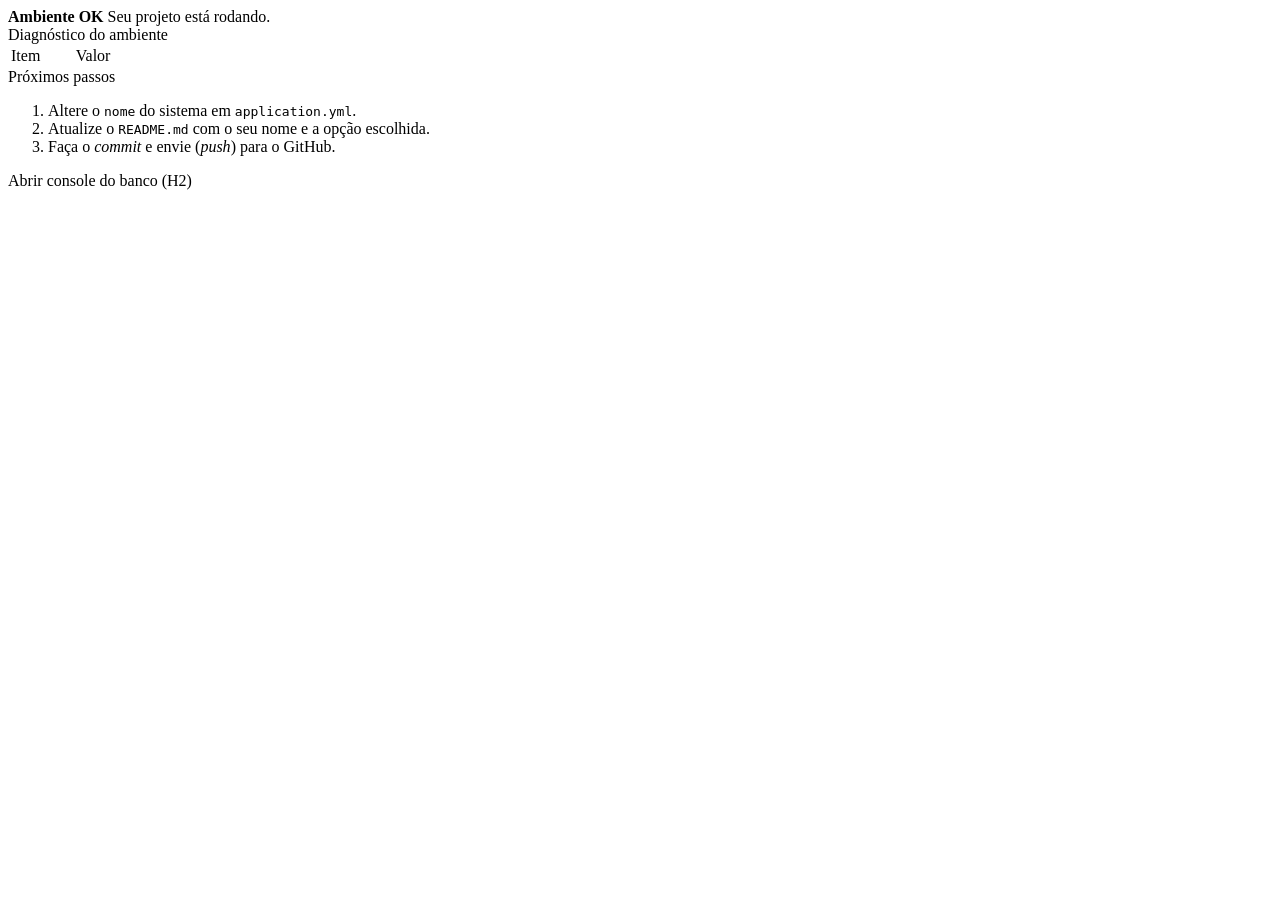
==== src/main/resources/templates/index.html @ 7f7dff23 "Initial commit" ====
<!DOCTYPE html>
<html lang="pt-BR" xmlns:th="http://www.thymeleaf.org">
<head th:replace="~{fragments/layout :: head('Início')}"></head>
<body>
<nav th:replace="~{fragments/layout :: menu}"></nav>

<main class="container py-4">

    <!-- Faixa de status: verde se tudo estiver OK, amarela se algo precisar de atenção -->
    <div class="status-faixa" th:classappend="${tudoOk} ? 'ok' : 'atencao'">
        <i class="bi" th:classappend="${tudoOk} ? 'bi-check-circle-fill' : 'bi-exclamation-triangle-fill'"></i>
        <div>
            <strong th:text="${tudoOk} ? 'Ambiente OK' : 'Ambiente com pendências'">Ambiente OK</strong>
            <span th:text="${tudoOk} ? 'Seu projeto está rodando. Você está pronto para começar!' : 'Confira os itens marcados abaixo e consulte o manual (Problemas comuns).'">
                Seu projeto está rodando.
            </span>
        </div>
    </div>

    <div class="row g-4 mt-1">
        <div class="col-lg-7">
            <div class="card shadow-sm">
                <div class="card-header bg-white fw-semibold">
                    <i class="bi bi-clipboard2-pulse me-1"></i> Diagnóstico do ambiente
                </div>
                <table class="table mb-0 align-middle">
                    <tbody>
                    <!-- th:each repete a linha para cada item da lista "itens" -->
                    <tr th:each="item : ${itens}">
                        <td class="text-muted" style="width: 42%" th:text="${item.nome}">Item</td>
                        <td th:text="${item.valor}">Valor</td>
                        <td class="text-end" style="width: 3rem">
                            <i th:if="${item.ok}" class="bi bi-check-circle-fill text-success"></i>
                            <i th:unless="${item.ok}" class="bi bi-x-circle-fill text-danger"></i>
                        </td>
                    </tr>
                    </tbody>
                </table>
            </div>
        </div>

        <div class="col-lg-5">
            <div class="card shadow-sm h-100">
                <div class="card-header bg-white fw-semibold">
                    <i class="bi bi-signpost-2 me-1"></i> Próximos passos
                </div>
                <div class="card-body">
                    <ol class="mb-3">
                        <li>Altere o <code>nome</code> do sistema em <code>application.yml</code>.</li>
                        <li>Atualize o <code>README.md</code> com o seu nome e a opção escolhida.</li>
                        <li>Faça o <em>commit</em> e envie (<em>push</em>) para o GitHub.</li>
                    </ol>
                    <a class="btn btn-outline-secondary btn-sm" th:href="@{/h2-console}" target="_blank">
                        <i class="bi bi-database"></i> Abrir console do banco (H2)
                    </a>
                </div>
            </div>
        </div>
    </div>
</main>

<footer th:replace="~{fragments/layout :: rodape}"></footer>
</body>
</html>
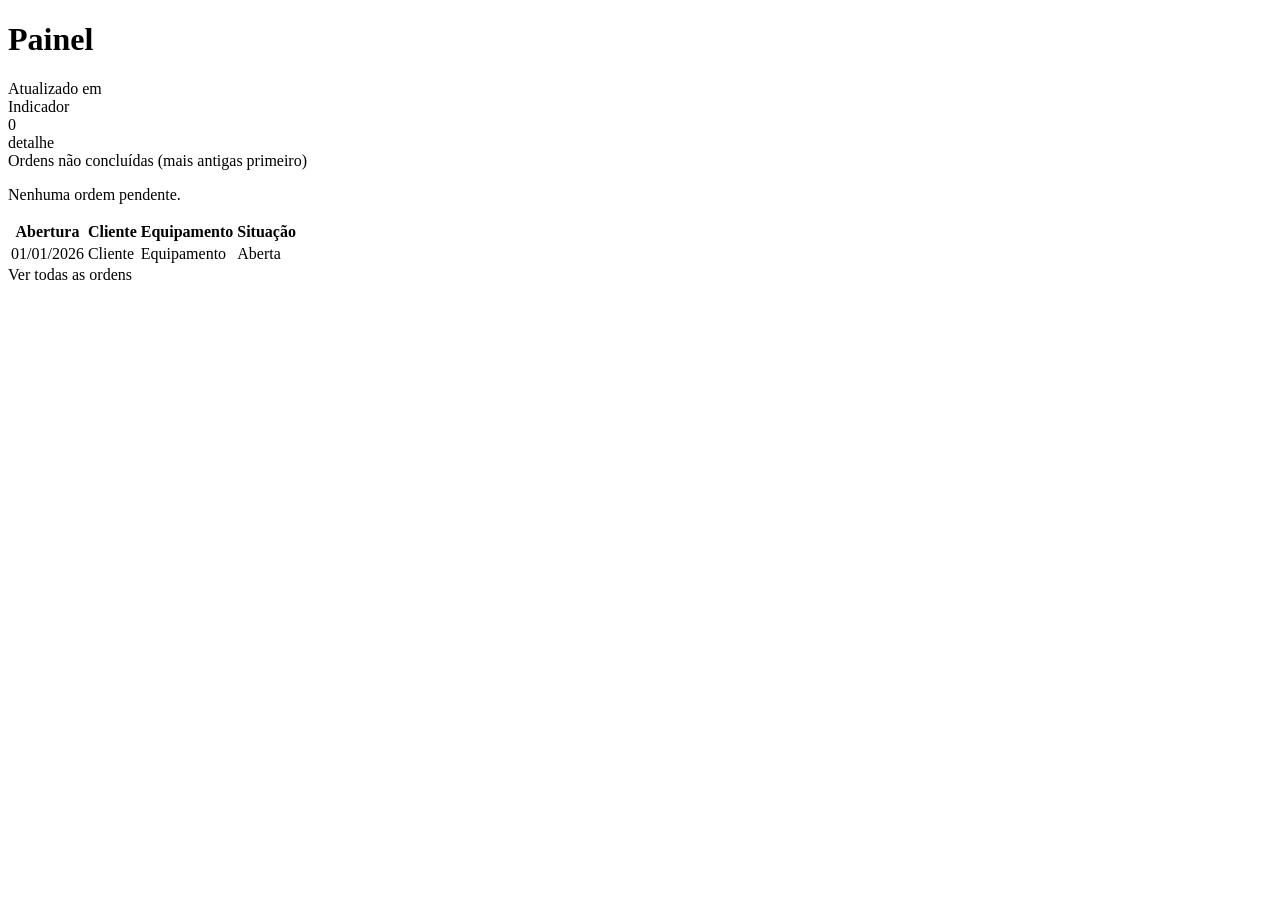
==== commit 538cb8dc: "feat: gráfico no painel" ====
--- a/src/main/resources/templates/index.html
+++ b/src/main/resources/templates/index.html
@@ -1,58 +1,65 @@
 <!DOCTYPE html>
 <html lang="pt-BR" xmlns:th="http://www.thymeleaf.org">
-<head th:replace="~{fragments/layout :: head('Início')}"></head>
+<!--
+    PAINEL do sistema (página inicial): os indicadores mais importantes para quem gerencia o negócio.
+    Os dados vêm do InicioController, que chama o PainelService.
+-->
+<head th:replace="~{fragments/layout :: head('Painel')}"></head>
 <body>
 <nav th:replace="~{fragments/layout :: menu}"></nav>
 
 <main class="container py-4">
+    <div class="d-flex justify-content-between align-items-center mb-3">
+        <h1 class="h4 mb-0">Painel</h1>
+        <span class="text-muted small" th:text="'Atualizado em ' + ${#temporals.format(agora, 'dd/MM/yyyy HH:mm')}">Atualizado em</span>
+    </div>
 
-    <!-- Faixa de status: verde se tudo estiver OK, amarela se algo precisar de atenção -->
-    <div class="status-faixa" th:classappend="${tudoOk} ? 'ok' : 'atencao'">
-        <i class="bi" th:classappend="${tudoOk} ? 'bi-check-circle-fill' : 'bi-exclamation-triangle-fill'"></i>
-        <div>
-            <strong th:text="${tudoOk} ? 'Ambiente OK' : 'Ambiente com pendências'">Ambiente OK</strong>
-            <span th:text="${tudoOk} ? 'Seu projeto está rodando. Você está pronto para começar!' : 'Confira os itens marcados abaixo e consulte o manual (Problemas comuns).'">
-                Seu projeto está rodando.
-            </span>
+    <!-- Cartões de indicadores: th:each repete o cartão para cada indicador da lista -->
+    <div class="row g-3">
+        <div class="col-sm-6 col-lg-3" th:each="ind : ${indicadores}">
+            <div class="card shadow-sm h-100 border-0 border-start border-4" th:classappend="'border-' + ${ind.cor}">
+                <div class="card-body">
+                    <div class="d-flex justify-content-between align-items-start">
+                        <span class="text-muted small" th:text="${ind.titulo}">Indicador</span>
+                        <i class="bi fs-4" th:classappend="${ind.icone} + ' text-' + ${ind.cor}"></i>
+                    </div>
+                    <div class="fs-3 fw-semibold" th:text="${ind.valor}">0</div>
+                    <div class="small text-muted" th:text="${ind.detalhe}">detalhe</div>
+                </div>
+            </div>
         </div>
     </div>
 
-    <div class="row g-4 mt-1">
-        <div class="col-lg-7">
-            <div class="card shadow-sm">
-                <div class="card-header bg-white fw-semibold">
-                    <i class="bi bi-clipboard2-pulse me-1"></i> Diagnóstico do ambiente
+    <div class="row g-3 mt-1">
+        <!-- Lista de atenção: o que precisa de ação agora -->
+        <div class="col-12">
+            <div class="card shadow-sm h-100">
+                <div class="card-header bg-white fw-semibold"><i class="bi bi-exclamation-circle me-1"></i> Ordens não concluídas (mais antigas primeiro)</div>
+                <div class="card-body" th:if="${#lists.isEmpty(atencao)}">
+                    <p class="text-muted mb-0">Nenhuma ordem pendente.</p>
                 </div>
-                <table class="table mb-0 align-middle">
-                    <tbody>
-                    <!-- th:each repete a linha para cada item da lista "itens" -->
-                    <tr th:each="item : ${itens}">
-                        <td class="text-muted" style="width: 42%" th:text="${item.nome}">Item</td>
-                        <td th:text="${item.valor}">Valor</td>
-                        <td class="text-end" style="width: 3rem">
-                            <i th:if="${item.ok}" class="bi bi-check-circle-fill text-success"></i>
-                            <i th:unless="${item.ok}" class="bi bi-x-circle-fill text-danger"></i>
-                        </td>
-                    </tr>
-                    </tbody>
-                </table>
-            </div>
-        </div>
-
-        <div class="col-lg-5">
-            <div class="card shadow-sm h-100">
-                <div class="card-header bg-white fw-semibold">
-                    <i class="bi bi-signpost-2 me-1"></i> Próximos passos
+                <div class="table-responsive" th:unless="${#lists.isEmpty(atencao)}">
+                    <table class="table table-sm mb-0 align-middle">
+                        <thead class="table-light">
+                        <tr>
+                        <th>Abertura</th>
+                        <th>Cliente</th>
+                        <th>Equipamento</th>
+                        <th>Situação</th>
+                        </tr>
+                        </thead>
+                        <tbody>
+                        <tr th:each="ordem : ${atencao}">
+                        <td th:text="${#temporals.format(ordem.dataAbertura, 'dd/MM/yyyy')}">01/01/2026</td>
+                        <td th:text="${ordem.cliente.nome}">Cliente</td>
+                        <td th:text="${ordem.equipamento}">Equipamento</td>
+                        <td><span class="badge" th:classappend="'text-bg-' + ${ordem.status.cor}" th:text="${ordem.status.descricao}">Aberta</span></td>
+                        </tr>
+                        </tbody>
+                    </table>
                 </div>
-                <div class="card-body">
-                    <ol class="mb-3">
-                        <li>Altere o <code>nome</code> do sistema em <code>application.yml</code>.</li>
-                        <li>Atualize o <code>README.md</code> com o seu nome e a opção escolhida.</li>
-                        <li>Faça o <em>commit</em> e envie (<em>push</em>) para o GitHub.</li>
-                    </ol>
-                    <a class="btn btn-outline-secondary btn-sm" th:href="@{/h2-console}" target="_blank">
-                        <i class="bi bi-database"></i> Abrir console do banco (H2)
-                    </a>
+                <div class="card-footer bg-white">
+                    <a th:href="@{/ordens}" class="small">Ver todas as ordens <i class="bi bi-arrow-right"></i></a>
                 </div>
             </div>
         </div>
@@ -61,4 +68,4 @@
 
 <footer th:replace="~{fragments/layout :: rodape}"></footer>
 </body>
-</html>
+</html>
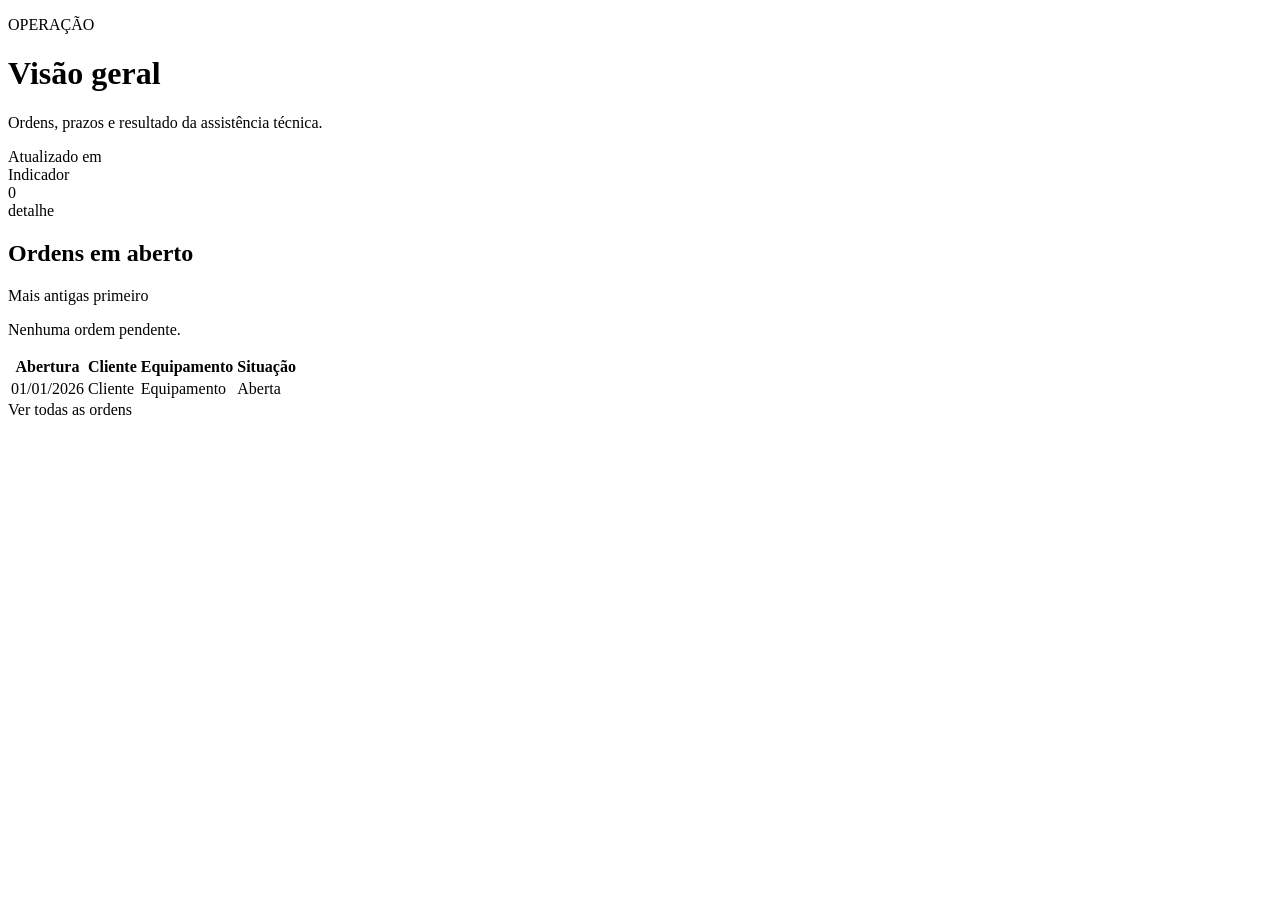
==== commit 1febc232: "fix: endereço do Codespaces nos redirecionamentos" ====
--- a/src/main/resources/templates/index.html
+++ b/src/main/resources/templates/index.html
@@ -8,23 +8,27 @@
 <body>
 <nav th:replace="~{fragments/layout :: menu}"></nav>
 
-<main class="container py-4">
-    <div class="d-flex justify-content-between align-items-center mb-3">
-        <h1 class="h4 mb-0">Painel</h1>
-        <span class="text-muted small" th:text="'Atualizado em ' + ${#temporals.format(agora, 'dd/MM/yyyy HH:mm')}">Atualizado em</span>
+<main class="container py-4 dashboard">
+    <div class="page-heading">
+        <div>
+            <p class="page-kicker"><i class="bi bi-activity"></i> OPERAÇÃO</p>
+            <h1>Visão geral</h1>
+            <p class="page-description">Ordens, prazos e resultado da assistência técnica.</p>
+        </div>
+        <span class="page-meta"><i class="bi bi-clock-history"></i><span th:text="'Atualizado em ' + ${#temporals.format(agora, 'dd/MM/yyyy HH:mm')}">Atualizado em</span></span>
     </div>
 
     <!-- Cartões de indicadores: th:each repete o cartão para cada indicador da lista -->
     <div class="row g-3">
         <div class="col-sm-6 col-lg-3" th:each="ind : ${indicadores}">
-            <div class="card shadow-sm h-100 border-0 border-start border-4" th:classappend="'border-' + ${ind.cor}">
+            <div class="card metric-card shadow-sm h-100">
                 <div class="card-body">
                     <div class="d-flex justify-content-between align-items-start">
-                        <span class="text-muted small" th:text="${ind.titulo}">Indicador</span>
-                        <i class="bi fs-4" th:classappend="${ind.icone} + ' text-' + ${ind.cor}"></i>
+                        <span class="metric-label" th:text="${ind.titulo}">Indicador</span>
+                        <span class="metric-icon" th:classappend="' metric-icon-' + ${ind.cor}"><i class="bi" th:classappend="${ind.icone}"></i></span>
                     </div>
-                    <div class="fs-3 fw-semibold" th:text="${ind.valor}">0</div>
-                    <div class="small text-muted" th:text="${ind.detalhe}">detalhe</div>
+                    <div class="metric-value" th:text="${ind.valor}">0</div>
+                    <div class="metric-detail" th:text="${ind.detalhe}">detalhe</div>
                 </div>
             </div>
         </div>
@@ -34,9 +38,12 @@
         <!-- Lista de atenção: o que precisa de ação agora -->
         <div class="col-12">
             <div class="card shadow-sm h-100">
-                <div class="card-header bg-white fw-semibold"><i class="bi bi-exclamation-circle me-1"></i> Ordens não concluídas (mais antigas primeiro)</div>
+                <div class="card-header bg-white d-flex justify-content-between align-items-center gap-3">
+                    <h2 class="section-title"><i class="bi bi-exclamation-circle me-1"></i> Ordens em aberto</h2>
+                    <span class="text-muted small">Mais antigas primeiro</span>
+                </div>
                 <div class="card-body" th:if="${#lists.isEmpty(atencao)}">
-                    <p class="text-muted mb-0">Nenhuma ordem pendente.</p>
+                    <p class="text-muted mb-0"><i class="bi bi-check-circle me-1 text-success"></i> Nenhuma ordem pendente.</p>
                 </div>
                 <div class="table-responsive" th:unless="${#lists.isEmpty(atencao)}">
                     <table class="table table-sm mb-0 align-middle">
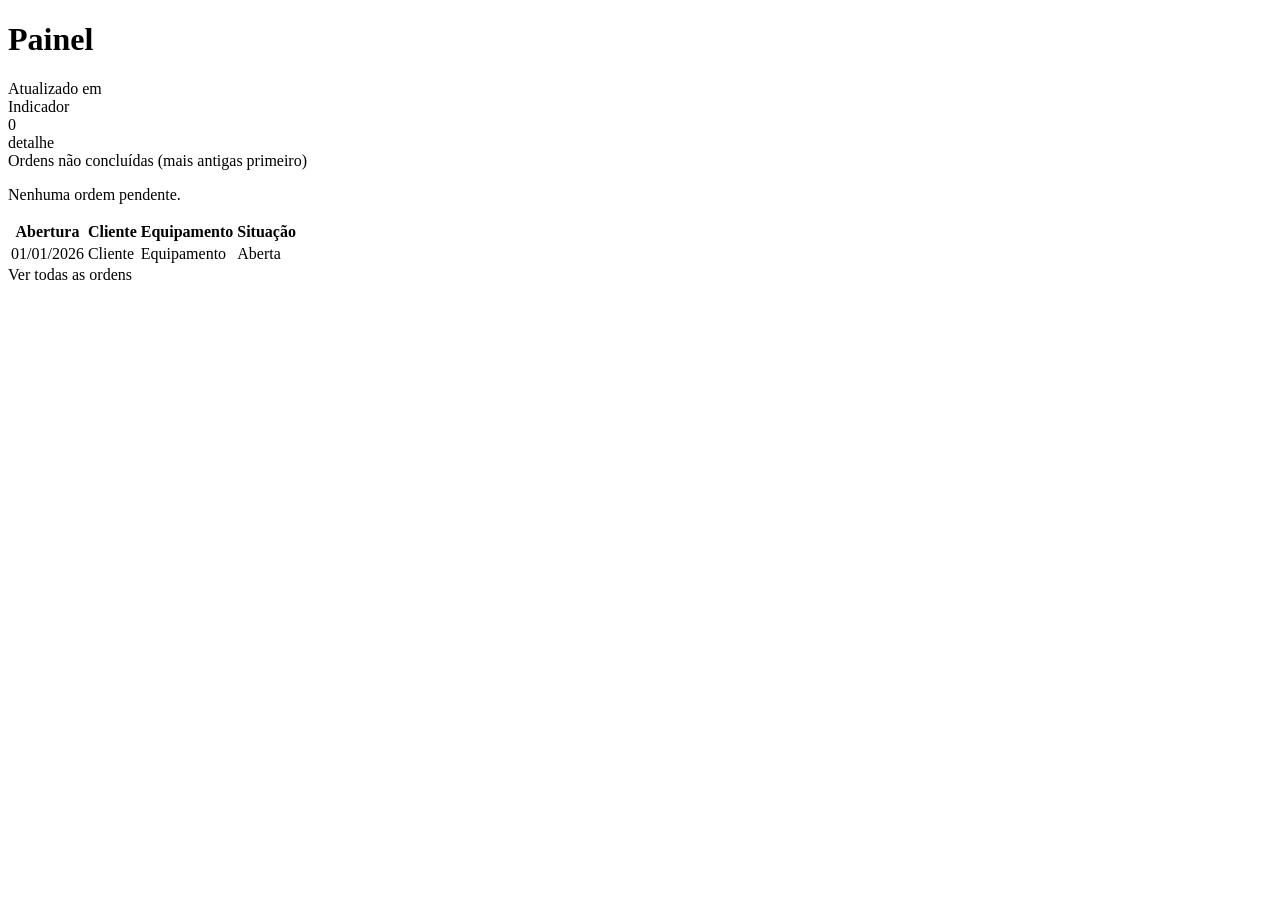
==== commit 752a90f8: "docs: README completo" ====
--- a/src/main/resources/templates/index.html
+++ b/src/main/resources/templates/index.html
@@ -8,27 +8,23 @@
 <body>
 <nav th:replace="~{fragments/layout :: menu}"></nav>
 
-<main class="container py-4 dashboard">
-    <div class="page-heading">
-        <div>
-            <p class="page-kicker"><i class="bi bi-activity"></i> OPERAÇÃO</p>
-            <h1>Visão geral</h1>
-            <p class="page-description">Ordens, prazos e resultado da assistência técnica.</p>
-        </div>
-        <span class="page-meta"><i class="bi bi-clock-history"></i><span th:text="'Atualizado em ' + ${#temporals.format(agora, 'dd/MM/yyyy HH:mm')}">Atualizado em</span></span>
+<main class="container py-4">
+    <div class="d-flex justify-content-between align-items-center mb-3">
+        <h1 class="h4 mb-0">Painel</h1>
+        <span class="text-muted small" th:text="'Atualizado em ' + ${#temporals.format(agora, 'dd/MM/yyyy HH:mm')}">Atualizado em</span>
     </div>
 
     <!-- Cartões de indicadores: th:each repete o cartão para cada indicador da lista -->
     <div class="row g-3">
         <div class="col-sm-6 col-lg-3" th:each="ind : ${indicadores}">
-            <div class="card metric-card shadow-sm h-100">
+            <div class="card shadow-sm h-100 border-0 border-start border-4" th:classappend="'border-' + ${ind.cor}">
                 <div class="card-body">
                     <div class="d-flex justify-content-between align-items-start">
-                        <span class="metric-label" th:text="${ind.titulo}">Indicador</span>
-                        <span class="metric-icon" th:classappend="' metric-icon-' + ${ind.cor}"><i class="bi" th:classappend="${ind.icone}"></i></span>
+                        <span class="text-muted small" th:text="${ind.titulo}">Indicador</span>
+                        <i class="bi fs-4" th:classappend="${ind.icone} + ' text-' + ${ind.cor}"></i>
                     </div>
-                    <div class="metric-value" th:text="${ind.valor}">0</div>
-                    <div class="metric-detail" th:text="${ind.detalhe}">detalhe</div>
+                    <div class="fs-3 fw-semibold" th:text="${ind.valor}">0</div>
+                    <div class="small text-muted" th:text="${ind.detalhe}">detalhe</div>
                 </div>
             </div>
         </div>
@@ -38,12 +34,9 @@
         <!-- Lista de atenção: o que precisa de ação agora -->
         <div class="col-12">
             <div class="card shadow-sm h-100">
-                <div class="card-header bg-white d-flex justify-content-between align-items-center gap-3">
-                    <h2 class="section-title"><i class="bi bi-exclamation-circle me-1"></i> Ordens em aberto</h2>
-                    <span class="text-muted small">Mais antigas primeiro</span>
-                </div>
+                <div class="card-header bg-white fw-semibold"><i class="bi bi-exclamation-circle me-1"></i> Ordens não concluídas (mais antigas primeiro)</div>
                 <div class="card-body" th:if="${#lists.isEmpty(atencao)}">
-                    <p class="text-muted mb-0"><i class="bi bi-check-circle me-1 text-success"></i> Nenhuma ordem pendente.</p>
+                    <p class="text-muted mb-0">Nenhuma ordem pendente.</p>
                 </div>
                 <div class="table-responsive" th:unless="${#lists.isEmpty(atencao)}">
                     <table class="table table-sm mb-0 align-middle">
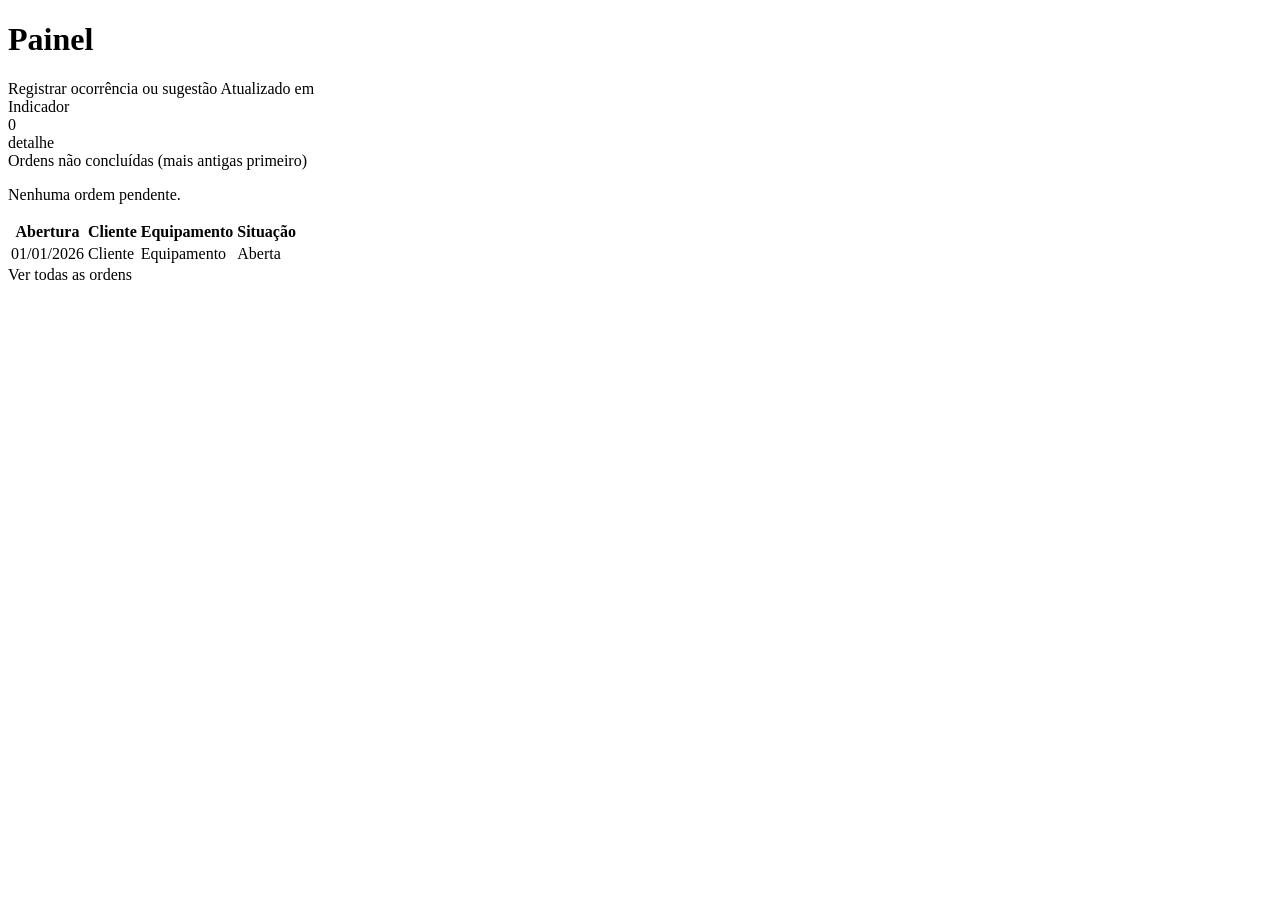
==== commit c66d2634: "feat" ====
--- a/src/main/resources/templates/index.html
+++ b/src/main/resources/templates/index.html
@@ -11,7 +11,12 @@
 <main class="container py-4">
     <div class="d-flex justify-content-between align-items-center mb-3">
         <h1 class="h4 mb-0">Painel</h1>
-        <span class="text-muted small" th:text="'Atualizado em ' + ${#temporals.format(agora, 'dd/MM/yyyy HH:mm')}">Atualizado em</span>
+        <div class="d-flex align-items-center gap-3">
+            <a th:href="@{/ocorrencias/nova}" class="btn btn-sm btn-outline-primary">
+                <i class="bi bi-chat-square-text"></i> Registrar ocorrência ou sugestão
+            </a>
+            <span class="text-muted small" th:text="'Atualizado em ' + ${#temporals.format(agora, 'dd/MM/yyyy HH:mm')}">Atualizado em</span>
+        </div>
     </div>
 
     <!-- Cartões de indicadores: th:each repete o cartão para cada indicador da lista -->
